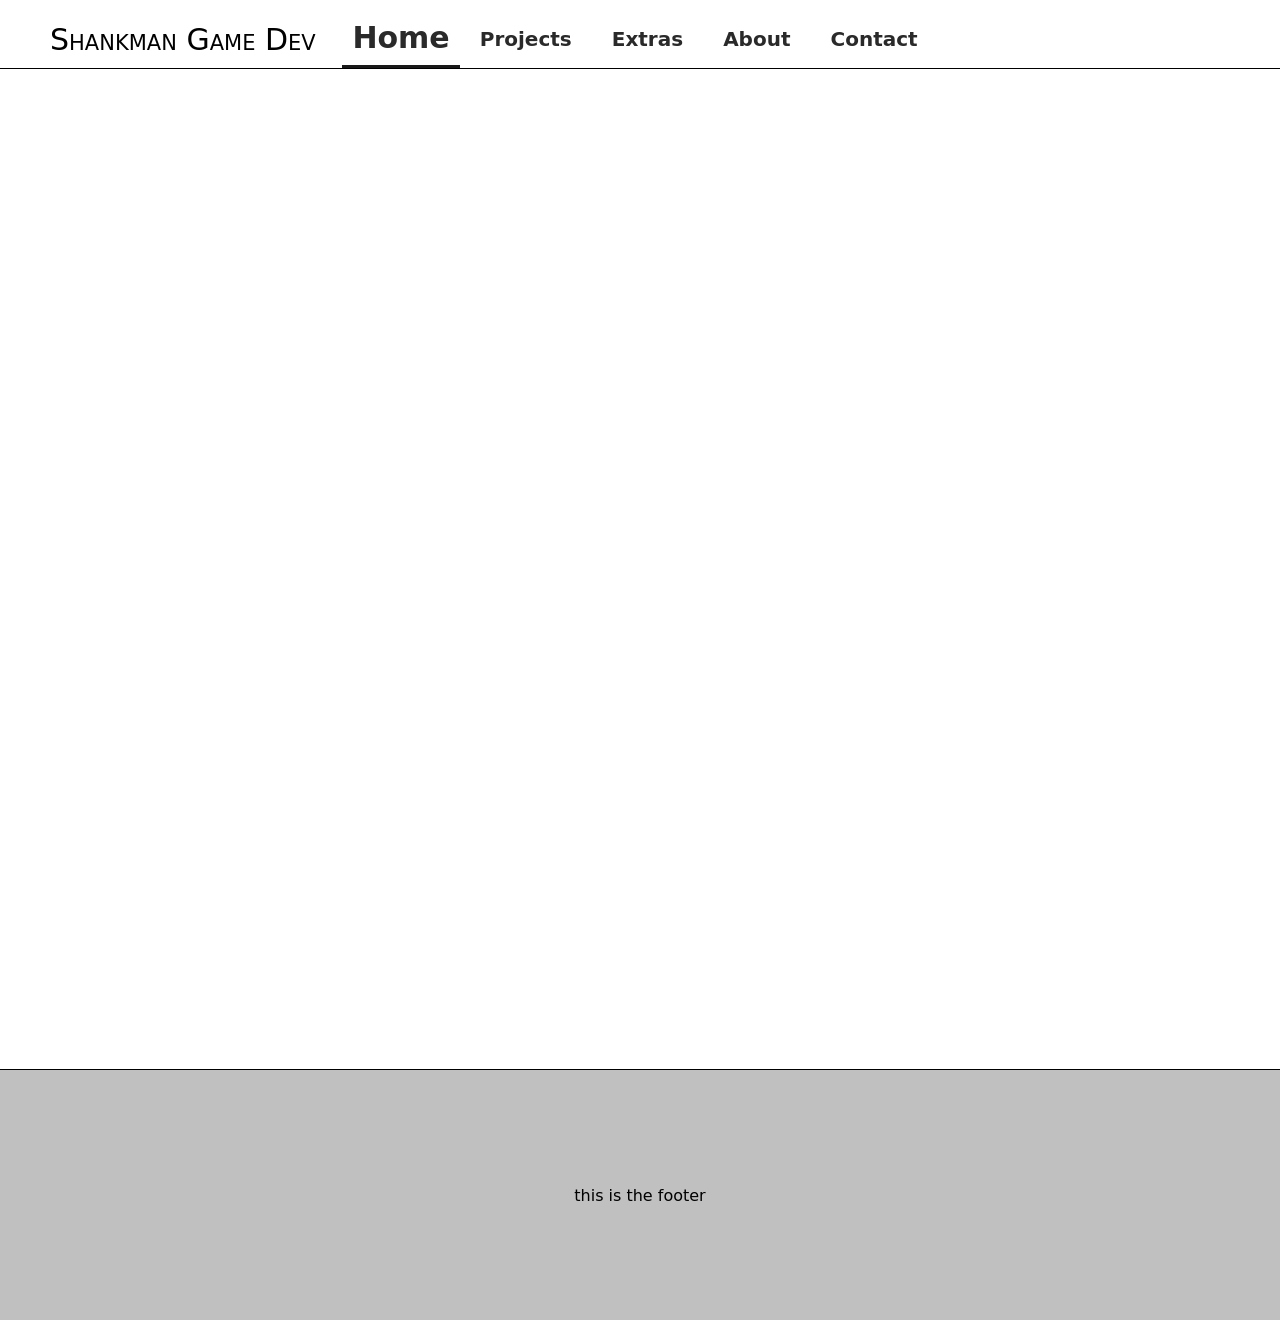
==== docs/index.html @ 7accc3fc "V 0.02 Cleaned up visuals a lot and got navbar in .js" ====
<!DOCTYPE html>
<html lang="en">
<head>
    <meta charset="UTF-8">
    <meta name="viewport" content="width=device-width, initial-scale=1.0">
	<link rel="stylesheet" href="../style.css">
    <title>Shankman Portfolio</title>
</head>
	
	
<body>
	<div id="navbar"></div>

    <div class="content">
	</div>
	
	
    <div class="footer">
		<p> this is the footer</p>
	</div>

	<script src="../functions.js"></script>
</body>
</html>
---- style.css ----
body {
	margin: 0;
  	background-color: white;
	font-family:Segoe, "Segoe UI", "DejaVu Sans", "Trebuchet MS", Verdana, "sans-serif";
	justify-content: center;
}



/* Navigation */
.nav-bar {
    background-color: white;
    position: sticky;
    top: 0;
    width: 100%;
    box-sizing: border-box;

    display: flex;
    align-items: center;

    padding: 10px 50px 0px 50px;
}
.nav-left {
	flex: 1;
    display: flex;
    justify-content: flex-start;
    align-items: center;
}
.nav-left p {
	font-variant: small-caps;
	font-size: 30px;
}
.nav-center {
    display: flex;
    justify-content: center;
    align-items: center;
}

.nav-right {
	flex: 1;
    display: flex;
    justify-content: flex-end;
    align-items: center;
}
ul {
	display: flex;
	align-items: top;
	justify-content: center;
	list-style-type: none;
	margin: 0px;
	padding: 0px 0px;
	background-color: rgba(122,122,122,1.00);
}
li{
	display: inline-block;
	text-align: center;
	margin: 0px;
	padding: 0px 5px;
	width: 100%;
}
.clickable-block {
	margin: 0px 0px;
	padding: 10px 20px;
	font-size: clamp(5px, 2.5vw, 10px);
	align-content: center;
}
.clickable-block-selected {
	margin: 0px 0px;
	padding: 10px;
	border-bottom: solid;
	border-width: 1px;
	border-bottom-width: 3px;
	font-size: clamp(5px, 2.5vw, 15px);
	align-content: center;
}
.footer {
	display: flex;
	align-content: bottom;
	align-items: center;
	justify-content: center;
	min-height: 250px;
	background-color: rgba(192,192,192,1.00);
}
/* End Navigation */



/* Links */
a:link {
	font-size: 40px;
	color: rgba(25,25,25,1);
	text-decoration: none;
}
a:visited {
	font-size: 40px;
	color: rgba(25,25,25,1);
	text-decoration: none;
}
a:hover {
	font-size: 40px;
	color: rgba(25,25,25,1);
	text-decoration: underline;
}
a:active {
	font-size: 40px;
	color: rgba(25,25,25,1);
	text-decoration: underline;
}
/* End Links */



/* General */
.content {
	min-height: 1000px;
	border: solid;
	border-width: 1px;
	border-right: none;
	border-left: none;
	border-color: black;
}
div {
	margin: 0px;
	padding: 0px;
}
h1 {
  	color: rgba(42,42,42,1.00);
	margin: 0px;
	padding: 0px;
}
p {
  	color: rgba(0,0,0,1);
	margin: 0px;
	padding: 0px
}
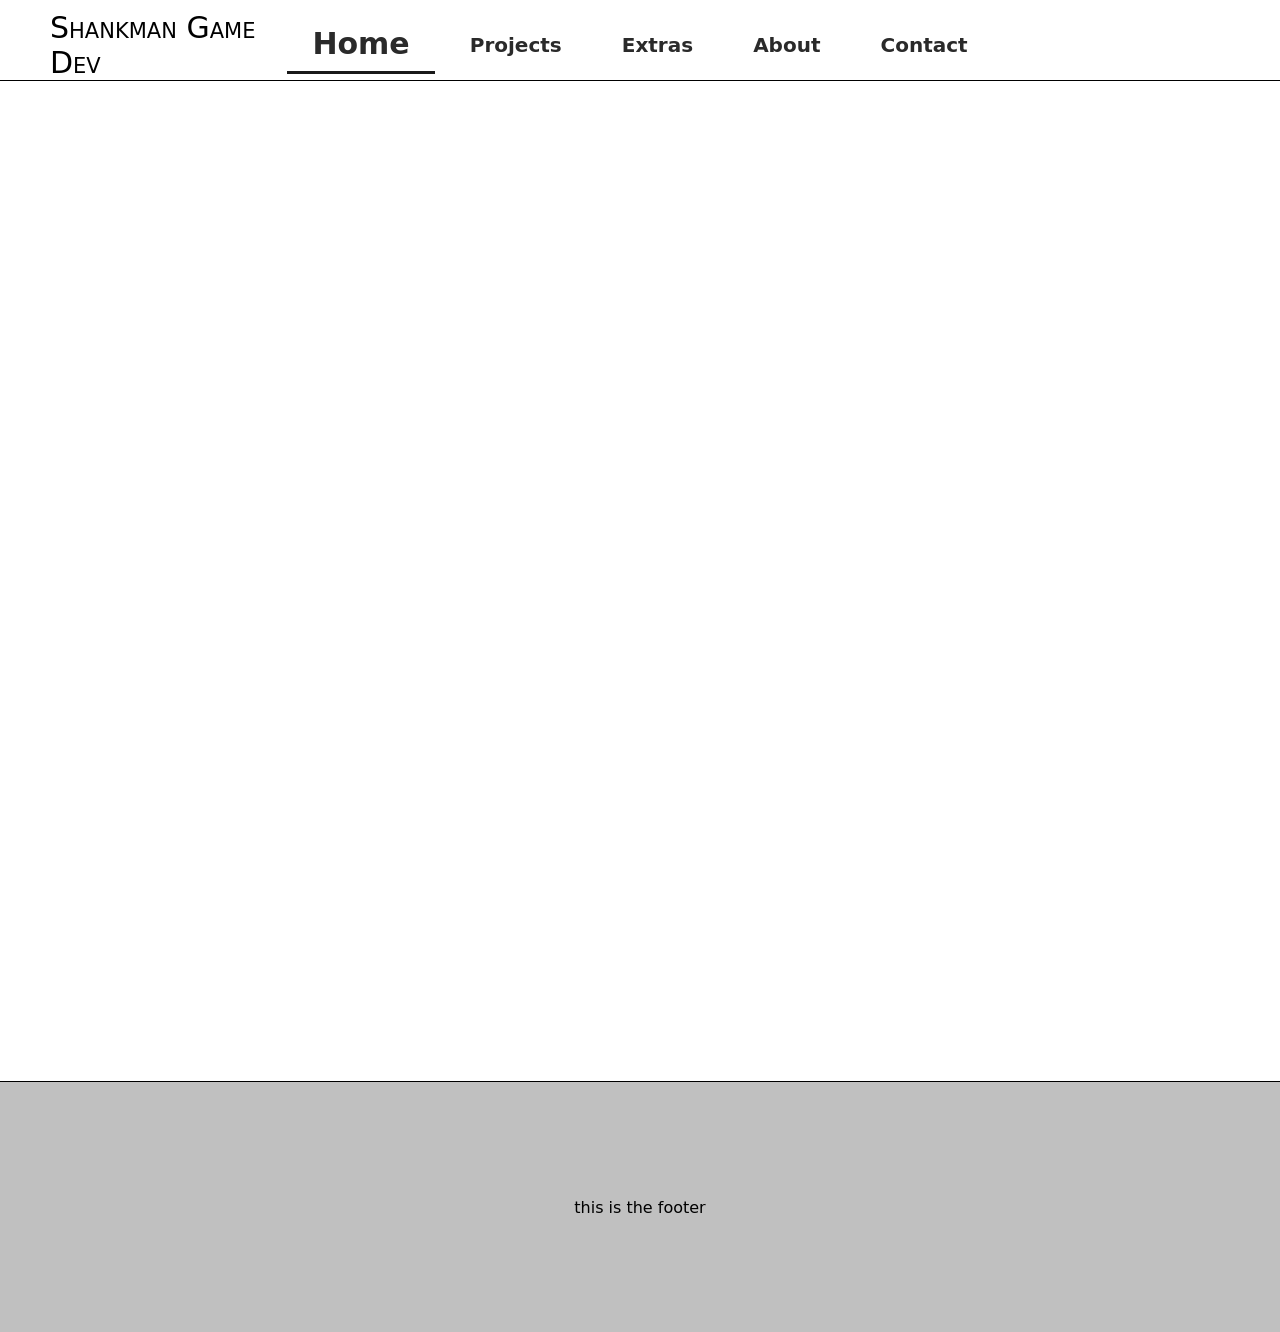
==== commit e12d61e4: "V 0.02 FINALLY SHOULD WORK" ====
--- a/docs/index.html
+++ b/docs/index.html
@@ -3,7 +3,7 @@
 <head>
     <meta charset="UTF-8">
     <meta name="viewport" content="width=device-width, initial-scale=1.0">
-	<link rel="stylesheet" href="../style.css">
+	<link rel="stylesheet" href="style.css">
     <title>Shankman Portfolio</title>
 </head>
 	
@@ -19,6 +19,6 @@
 		<p> this is the footer</p>
 	</div>
 
-	<script src="../functions.js"></script>
+	<script src="functions.js"></script>
 </body>
 </html>
--- a/docs/style.css
+++ b/docs/style.css
@@ -0,0 +1,135 @@
+body {
+	margin: 0;
+  	background-color: white;
+	font-family:Segoe, "Segoe UI", "DejaVu Sans", "Trebuchet MS", Verdana, "sans-serif";
+	justify-content: center;
+}
+
+
+
+/* Navigation */
+.nav-bar {
+    background-color: white;
+    position: sticky;
+    top: 0;
+    width: 100%;
+    box-sizing: border-box;
+
+    display: flex;
+    align-items: center;
+
+    padding: 10px 50px 0px 50px;
+}
+.nav-left {
+	flex: 1;
+    display: flex;
+    justify-content: flex-start;
+    align-items: center;
+}
+.nav-left p {
+	font-variant: small-caps;
+	font-size: 30px;
+}
+.nav-center {
+    display: flex;
+    justify-content: center;
+    align-items: center;
+}
+
+.nav-right {
+	flex: 1;
+    display: flex;
+    justify-content: flex-end;
+    align-items: center;
+}
+ul {
+	display: flex;
+	align-items: top;
+	justify-content: center;
+	list-style-type: none;
+	margin: 0px;
+	padding: 0px 0px;
+	background-color: rgba(122,122,122,1.00);
+}
+li{
+	display: inline-block;
+	text-align: center;
+	margin: 0px;
+	padding: 0px 5px;
+	width: 100%;
+}
+.clickable-block {
+	margin: 0px 5px;
+	padding: 10px 25px;
+	font-size: clamp(5px, 2.5vw, 10px);
+	align-content: center;
+}
+.clickable-block-selected {
+	margin: 0px 5px;
+	padding: 10px 25px;
+	border-bottom: solid;
+	border-width: 1px;
+	border-bottom-width: 3px;
+	font-size: clamp(5px, 2.5vw, 15px);
+	align-content: center;
+}
+.footer {
+	display: flex;
+	align-content: bottom;
+	align-items: center;
+	justify-content: center;
+	min-height: 250px;
+	background-color: rgba(192,192,192,1.00);
+}
+/* End Navigation */
+
+
+
+/* Links */
+a:link {
+	font-size: 40px;
+	color: rgba(25,25,25,1);
+	text-decoration: none;
+}
+a:visited {
+	font-size: 40px;
+	color: rgba(25,25,25,1);
+	text-decoration: none;
+}
+a:hover {
+	font-size: 40px;
+	color: rgba(25,25,25,1);
+	text-decoration: underline;
+}
+a:active {
+	font-size: 40px;
+	color: rgba(25,25,25,1);
+	text-decoration: underline;
+}
+/* End Links */
+
+
+
+/* General */
+.content {
+	min-height: 1000px;
+	border: solid;
+	border-width: 1px;
+	border-right: none;
+	border-left: none;
+	border-color: black;
+}
+div {
+	margin: 0px;
+	padding: 0px;
+}
+h1 {
+  	color: rgba(42,42,42,1.00);
+	margin: 0px;
+	padding: 0px;
+}
+p {
+  	color: rgba(0,0,0,1);
+	margin: 0px;
+	padding: 0px
+}
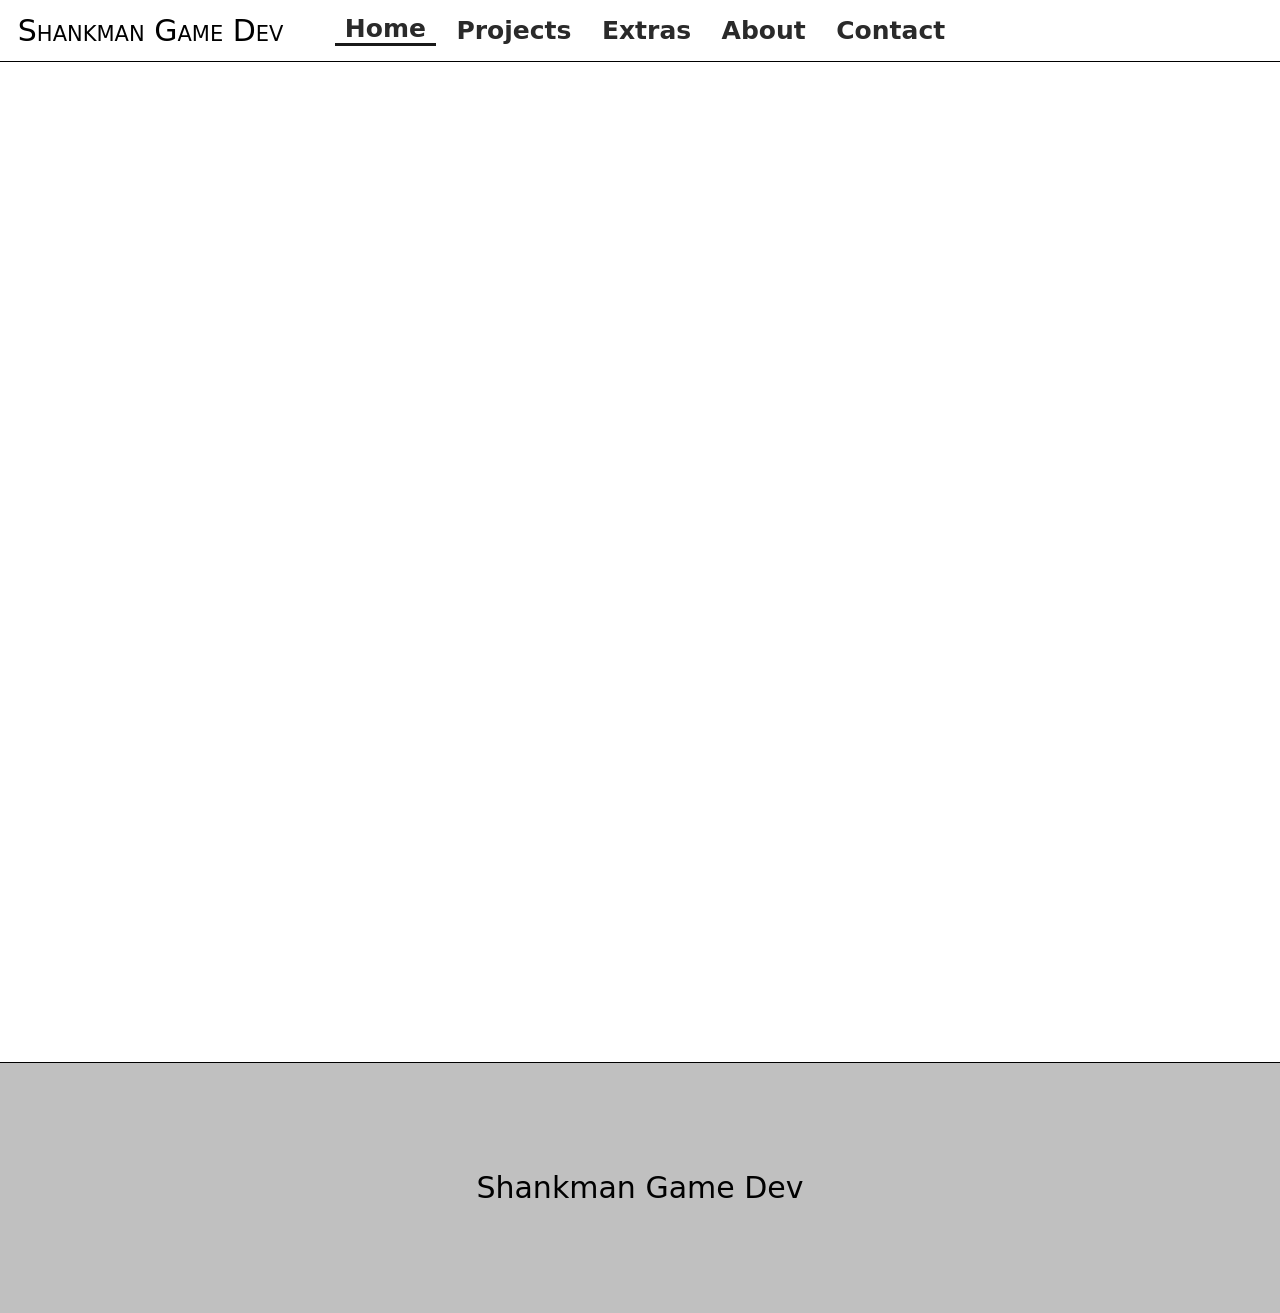
==== commit b3034c2c: "First Project Project pages should work now with portfolio site page set up" ====
--- a/docs/index.html
+++ b/docs/index.html
@@ -15,7 +15,7 @@
 	</div>
 	
 	
-    <div class="footer">
+    <div class="footer" id="footer">
 		<p> this is the footer</p>
 	</div>
 
--- a/docs/style.css
+++ b/docs/style.css
@@ -4,7 +4,6 @@
 	font-family:Segoe, "Segoe UI", "DejaVu Sans", "Trebuchet MS", Verdana, "sans-serif";
 	justify-content: center;
 }
-
 
 
 /* Navigation */
@@ -17,8 +16,8 @@
 
     display: flex;
     align-items: center;
-
-    padding: 10px 50px 0px 50px;
+	margin: 0px 5px;
+	padding: clamp(5px, 1vw, 25px);
 }
 .nav-left {
 	flex: 1;
@@ -28,50 +27,36 @@
 }
 .nav-left p {
 	font-variant: small-caps;
-	font-size: 30px;
+	font-size: clamp(5px, 2.5vw, 30px);
 }
 .nav-center {
+	flex: 0 1 auto;
+	min-width: 0;
     display: flex;
     justify-content: center;
     align-items: center;
 }
-
 .nav-right {
 	flex: 1;
     display: flex;
     justify-content: flex-end;
     align-items: center;
 }
-ul {
-	display: flex;
-	align-items: top;
-	justify-content: center;
-	list-style-type: none;
-	margin: 0px;
-	padding: 0px 0px;
-	background-color: rgba(122,122,122,1.00);
-}
-li{
-	display: inline-block;
-	text-align: center;
-	margin: 0px;
-	padding: 0px 5px;
-	width: 100%;
-}
 .clickable-block {
-	margin: 0px 5px;
-	padding: 10px 25px;
-	font-size: clamp(5px, 2.5vw, 10px);
+	margin: 0 clamp(1px, 0.5vw, 5px);
+	padding: 0 clamp(2px, .8vw, 25px);
 	align-content: center;
 }
 .clickable-block-selected {
-	margin: 0px 5px;
-	padding: 10px 25px;
+	margin: 0 clamp(1px, 0.5vw, 5px);
+	padding: 0 clamp(0px, .8vw, 25px);
 	border-bottom: solid;
 	border-width: 1px;
 	border-bottom-width: 3px;
-	font-size: clamp(5px, 2.5vw, 15px);
 	align-content: center;
+}
+.clickable-block h1, .clickable-block-selected h1 {
+	font-size: clamp(4px, 2.5vw, 25px);
 }
 .footer {
 	display: flex;
@@ -131,5 +116,125 @@
 p {
   	color: rgba(0,0,0,1);
 	margin: 0px;
-	padding: 0px
+	padding: 0px;
+	font-size: 30px
+}
+/* End General */
+
+
+
+/* Portfolio page */
+
+.portfolio-container {
+    width: 85%;
+    max-width: 1400px;
+    margin: 60px auto;
+}
+
+.portfolio-container h1 {
+    margin-bottom: 35px;
+}
+
+/* Project grid */
+
+.project-grid {
+    display: grid;
+    grid-template-columns: repeat(3, 1fr);
+    gap: 25px;
+}
+
+/* Individual project cards */
+
+.project-card {
+    display: flex;
+    flex-direction: column;
+
+    text-decoration: none;
+    color: inherit;
+
+    overflow: hidden;
+    border-radius: 8px;
+	
+	background-color: lightgrey;
+
+    transition: transform 0.25s ease;
+}
+
+.project-card:hover {
+    transform: translateY(-5px);
+}
+
+/* Project thumbnail */
+
+.project-card img {
+    width: 100%;
+    aspect-ratio: 16 / 9;
+    object-fit: cover;
+    display: block;
+}
+
+/* Project information */
+
+.project-info {
+    padding: 15px;
+}
+
+.project-info h2 {
+    margin: 0 0 8px;
+}
+
+.project-info p {
+    margin: 0 0 12px;
+}
+
+.project-info span {
+    font-size: 0.85rem;
+    opacity: 0.7;
+}
+
+
+
+
+/* Project Details Page */
+.project-details {
+	display: flex;
+	flex-direction: column;
+	justify-content: center;
+	align-items: center;
+	align: center;
+	margin: 0 200px;
+}
+
+.project-details img {
+	width: 70%;
+	align: center;
+	justify-content: center;
+    object-fit: cover;
+    display: block;
+}
+
+.project-details p {
+	font-size: 20px;
+}
+
+.project-details h1 {
+	font-size: 50px;
+}
+
+/* Responsive layout */
+
+@media (max-width: 900px) {
+    .project-grid {
+        grid-template-columns: repeat(2, 1fr);
+    }
+}
+
+@media (max-width: 600px) {
+    .project-grid {
+		grid-template-columns: 1fr;
+    }
+
+    .portfolio-container {
+        width: 92%;
+    }
 }
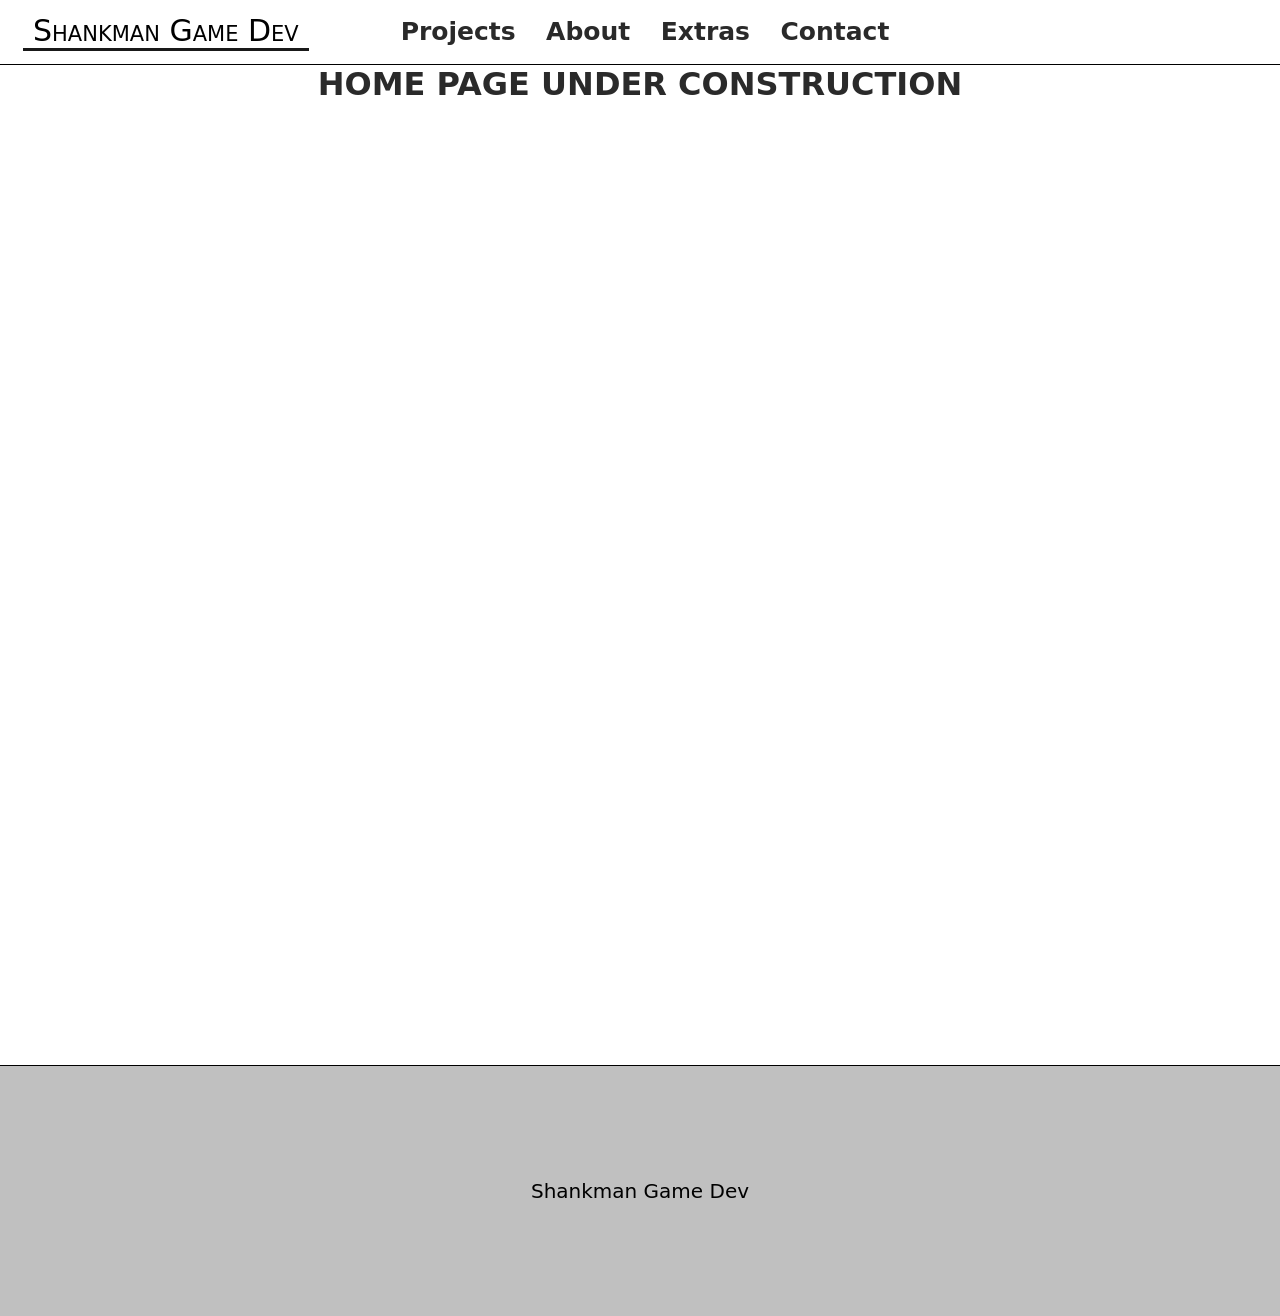
==== commit d0b97c3e: "Projects Finished all projects have cards on the project page and details + media on their specific " ====
--- a/docs/index.html
+++ b/docs/index.html
@@ -12,6 +12,7 @@
 	<div id="navbar"></div>
 
     <div class="content">
+		<div align="center"><h1> HOME PAGE UNDER CONSTRUCTION</h1></div>
 	</div>
 	
 	
--- a/docs/style.css
+++ b/docs/style.css
@@ -97,6 +97,7 @@
 
 /* General */
 .content {
+	padding: 0 100px;
 	min-height: 1000px;
 	border: solid;
 	border-width: 1px;
@@ -117,7 +118,7 @@
   	color: rgba(0,0,0,1);
 	margin: 0px;
 	padding: 0px;
-	font-size: 30px
+	font-size: 20px
 }
 /* End General */
 
@@ -176,10 +177,14 @@
 /* Project information */
 
 .project-info {
+	display: flex;
+	flex-direction: column;
+	height: 100%;
     padding: 15px;
 }
 
 .project-info h2 {
+	font-size: 40px;
     margin: 0 0 8px;
 }
 
@@ -190,6 +195,7 @@
 .project-info span {
     font-size: 0.85rem;
     opacity: 0.7;
+	margin-top: auto;
 }
 
 
@@ -202,16 +208,17 @@
 	justify-content: center;
 	align-items: center;
 	align: center;
-	margin: 0 200px;
-}
-
-.project-details img {
-	width: 70%;
-	align: center;
-	justify-content: center;
-    object-fit: cover;
+	margin: 20px 200px;
+}
+
+#projectMedia img,
+#projectMedia video {
+	align-content: center;
+    width: 70%;
+    height: auto;
     display: block;
 }
+
 
 .project-details p {
 	font-size: 20px;
@@ -219,6 +226,10 @@
 
 .project-details h1 {
 	font-size: 50px;
+}
+
+.aboutBlock {
+	padding: 20px 0;
 }
 
 /* Responsive layout */
